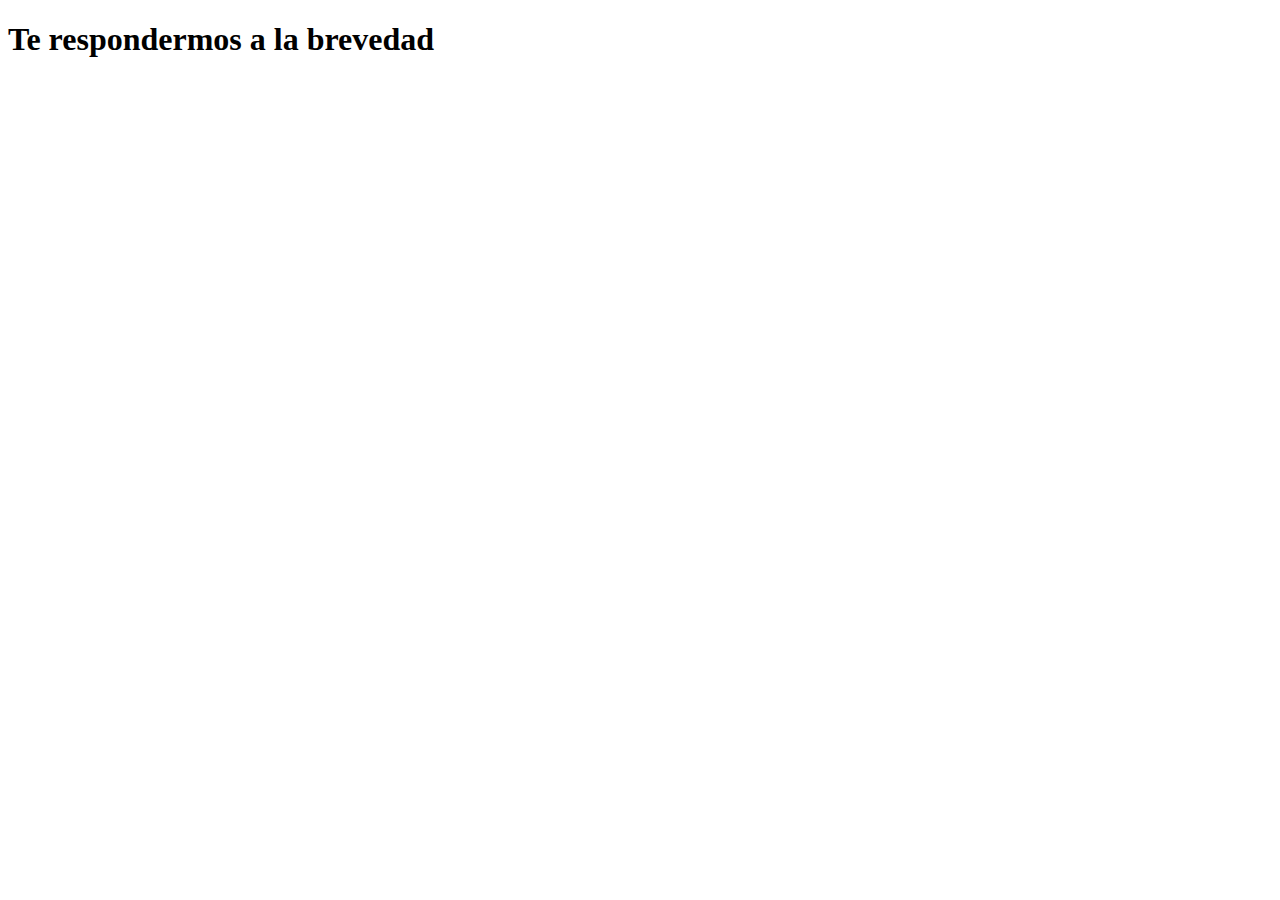
==== gracias/index.html @ fbf04ef9 "mensaje personalizado" ====
<!DOCTYPE html>
<html lang="en">
<head>
    <meta charset="UTF-8">
    <meta name="viewport" content="width=device-width, initial-scale=1.0">
    <title>Recibimos tu mensaje</title>
</head>
<body>
    <h1>Te respondermos a la brevedad</h1>
</body>
</html>
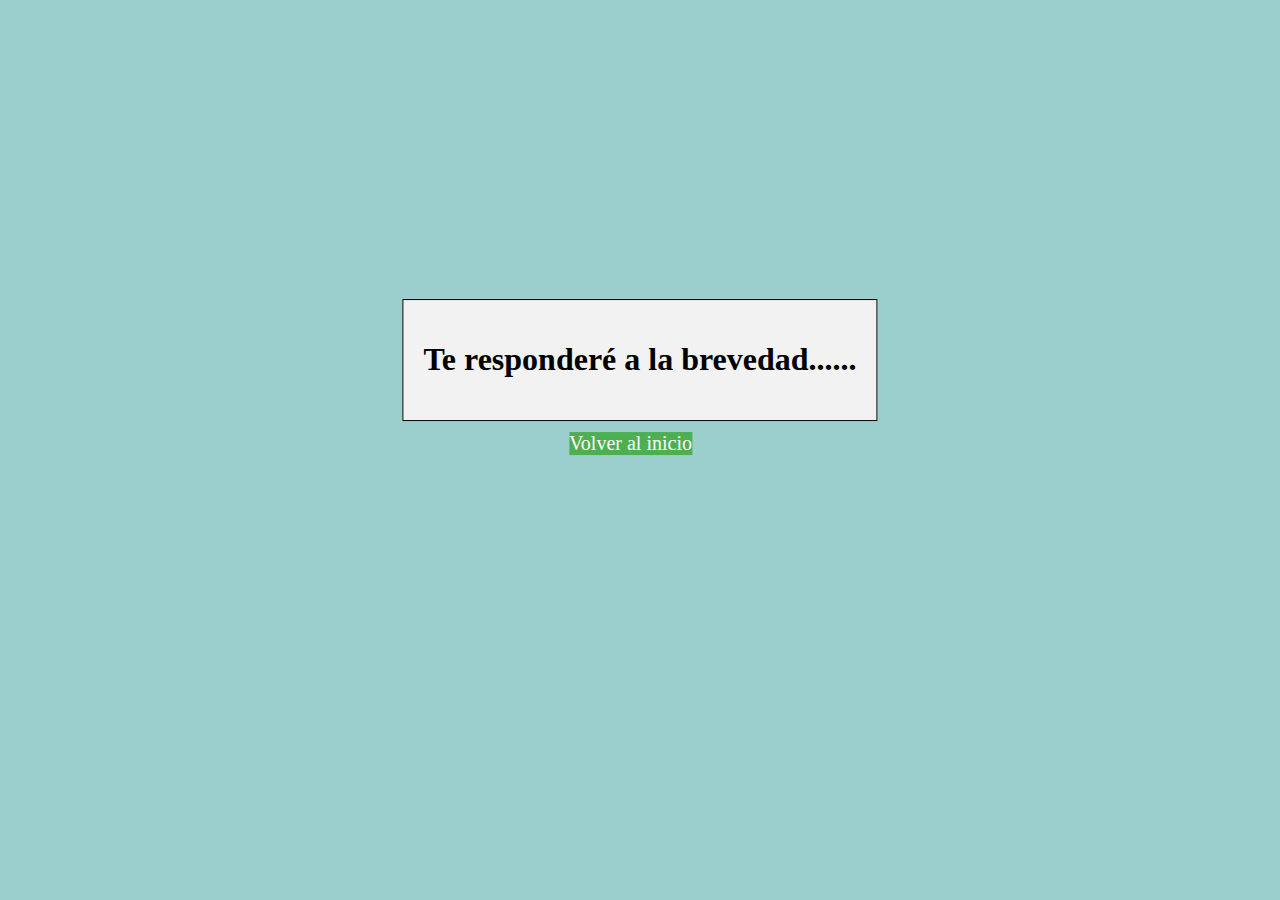
==== commit 6138720e: "arreglo mensaje personalizado" ====
--- a/gracias/index.html
+++ b/gracias/index.html
@@ -4,8 +4,13 @@
     <meta charset="UTF-8">
     <meta name="viewport" content="width=device-width, initial-scale=1.0">
     <title>Recibimos tu mensaje</title>
+    <link rel="stylesheet" type="text/css" href="/gracias/gracias.css">
 </head>
 <body>
-    <h1>Te respondermos a la brevedad</h1>
+    <div class="aviso">
+        <h1>Te responderé a la brevedad......</h1>
+        <a href="/index.html">Volver al inicio</a>
+    </div>
+    
 </body>
 </html>--- a/gracias/gracias.css
+++ b/gracias/gracias.css
@@ -0,0 +1,21 @@
+body {
+    background-color: #9bcfcd;
+}
+.aviso {
+    position: absolute;
+	top: 40%;
+	left: 50%;
+	transform: translate(-50%, -50%);
+	background-color: #f2f2f2;
+	padding: 20px;
+	border: 1px solid black;
+}
+a {
+    position: absolute;
+    font-size: 20px;
+    top: 110%;
+    left: 35%;
+    background-color: #4CAF50;
+    text-decoration: none;
+    color: #fff;
+}
